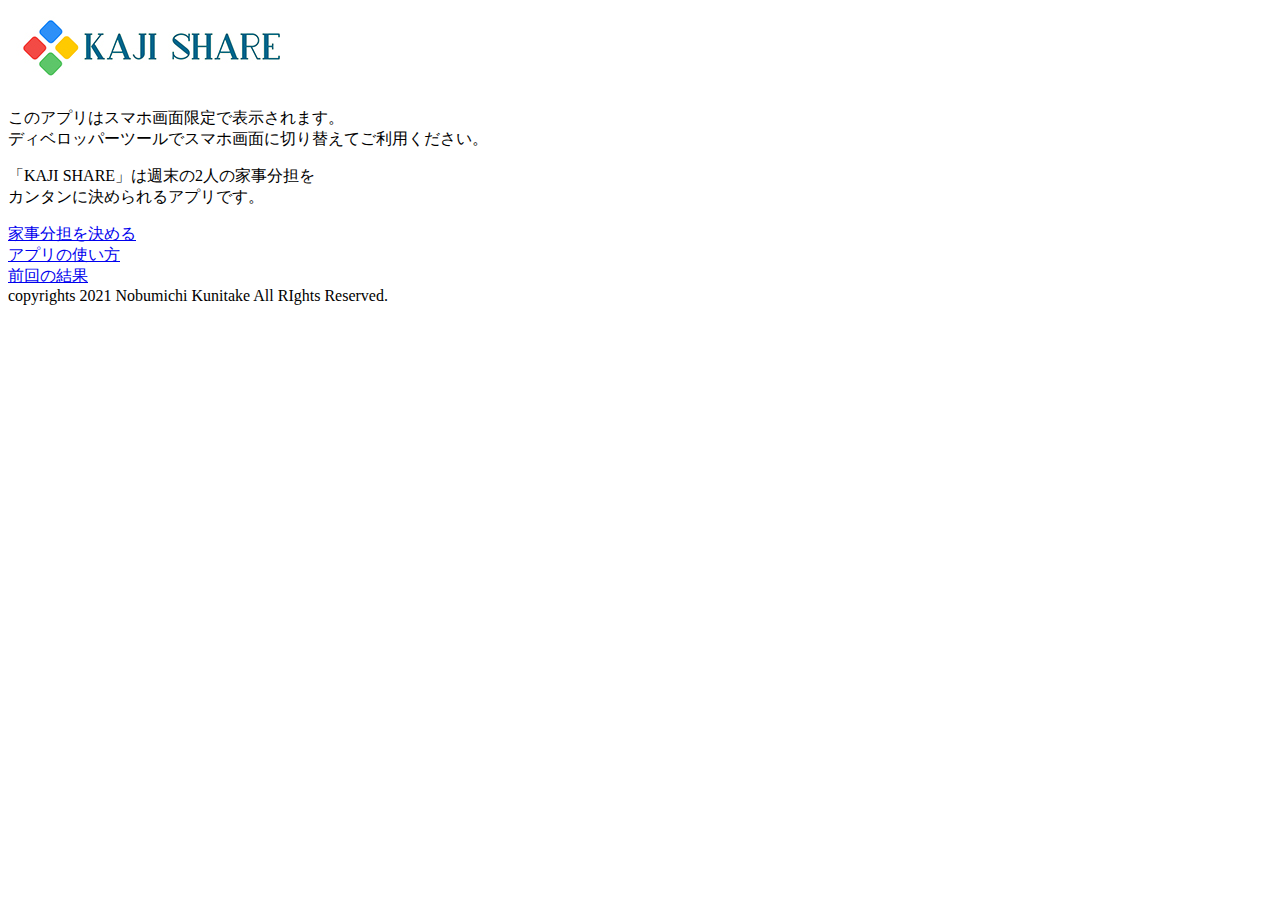
==== index.html @ 15ad2b42 "first commit" ====
<!DOCTYPE html>
<html lang="ja">

<head>
    <meta charset="UTF-8">
    <meta http-equiv="X-UA-Compatible" content="IE=edge">
    <meta name="viewport" content="width=device-width, initial-scale=1.0">
    <link href="https://fonts.googleapis.com/css2?family=Open+Sans:wght@400;700&display=swap" rel="stylesheet">
    <link rel="stylesheet" href="https://use.fontawesome.com/releases/v5.0.10/css/all.css"
        integrity="sha384-+d0P83n9kaQMCwj8F4RJB66tzIwOKmrdb46+porD/OvrJ+37WqIM7UoBtwHO6Nlg" crossorigin="anonymous">
    <link rel="stylesheet" type="text/css" href="css/reset.css" />
    <link rel="stylesheet" type="text/css" href="css/sanitize.css" />
    <link rel="stylesheet" type="text/css" href="css/style.css" />
    <script src="https://ajax.googleapis.com/ajax/libs/jquery/3.2.1/jquery.min.js"></script>
    <title>KAJI SHARE | トップ</title>
</head>

<body>
    <!-- TOPページ -->
    <header>
        <div class="header-wrapper">
            <a href="index.html">
                <div class="header-logo">
                    <img src="img/logo.jpg" alt="ヘッダーロゴ">
                </div>
            </a>
        </div>
    </header>
    <main>
        <div class="text-center pc-attention">
            <p>このアプリはスマホ画面限定で表示されます。<br>
                ディベロッパーツールでスマホ画面に切り替えてご利用ください。
            </p>
        </div>
        <div class="intro-wrapper text-center">
            <div>
                <p>「KAJI SHARE」は週末の2人の家事分担を<br>
                    カンタンに決められるアプリです。</p>
            </div>
            <a href="index2.html">
                <div class="intro-btn">家事分担を決める</div>
            </a>
            <a href="index3.html">
                <div class="intro-btn">アプリの使い方</div>
            </a>
            <div class="for-ans-btn">
                <a href="index4.html">
                    <div class="intro-btn">前回の結果</div>
                </a>
            </div>
        </div>
    </main>
    <footer>
        <div class="footer-wrapper footer text-center">
            copyrights 2021 Nobumichi Kunitake All RIghts Reserved.
        </div>
    </footer>

    <script>
        const topQ1 = localStorage.getItem("save-manQ1");
        if (topQ1 > 0) {
            $(".for-ans-btn").addClass("btn-active");
        };

    </script>
</body>

</html>
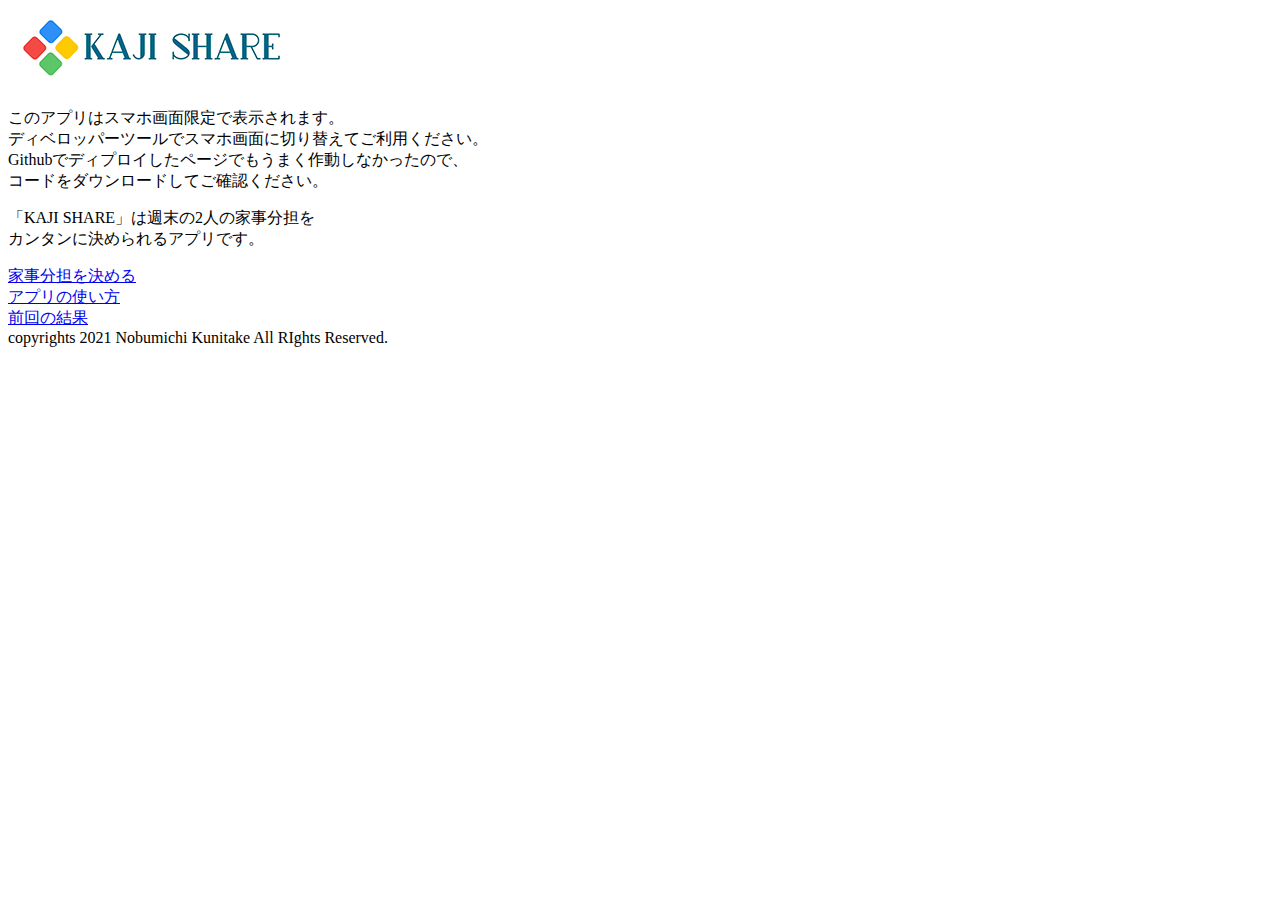
==== commit 736e2e73: "コメント追記" ====
--- a/index.html
+++ b/index.html
@@ -29,7 +29,9 @@
     <main>
         <div class="text-center pc-attention">
             <p>このアプリはスマホ画面限定で表示されます。<br>
-                ディベロッパーツールでスマホ画面に切り替えてご利用ください。
+                ディベロッパーツールでスマホ画面に切り替えてご利用ください。<br>
+                Githubでディプロイしたページでもうまく作動しなかったので、<br>
+                コードをダウンロードしてご確認ください。
             </p>
         </div>
         <div class="intro-wrapper text-center">
